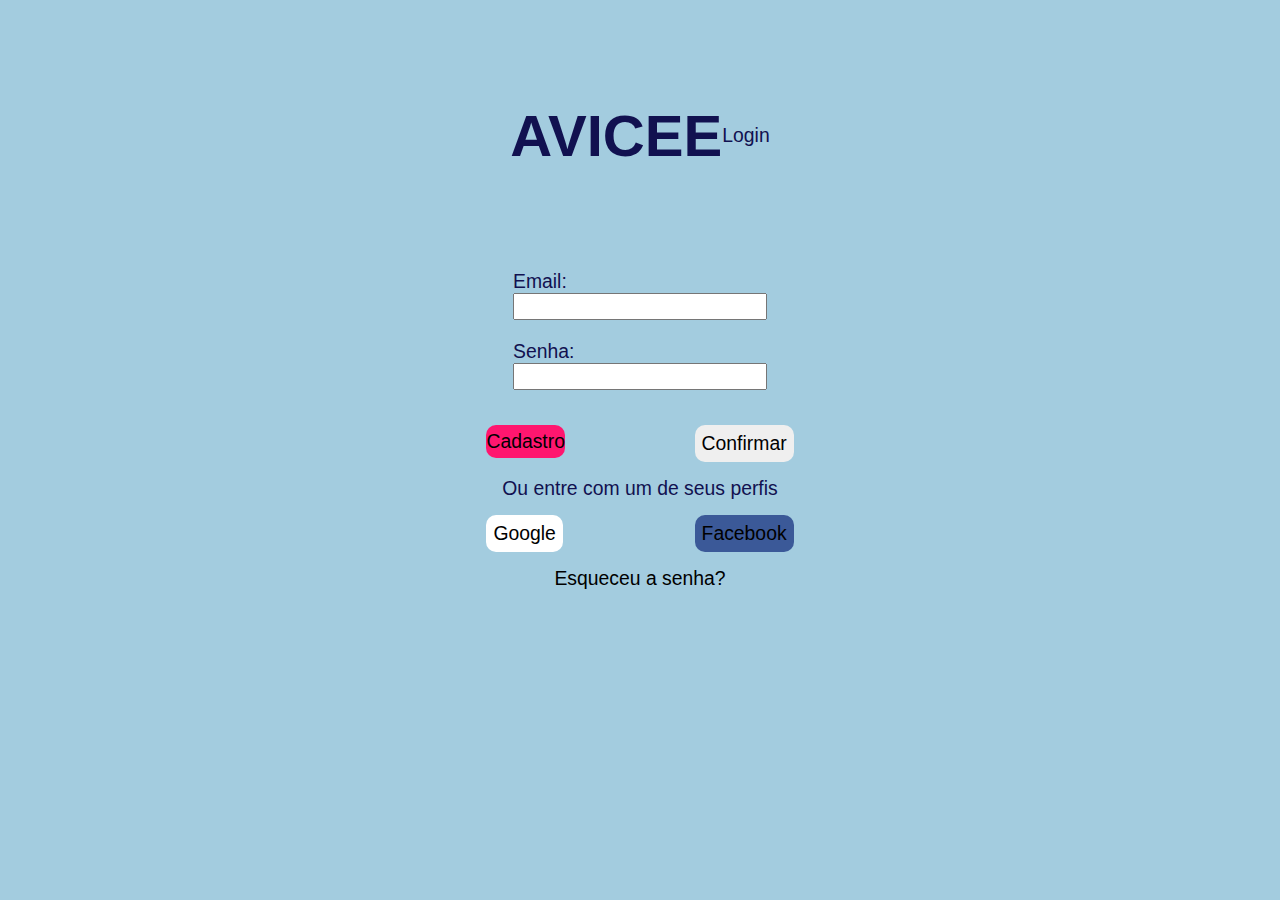
==== TIAW/Página de login/index.html @ 97147968 "Rename Login.html to index.html" ====
<!DOCTYPE html>
<html lang="en">

<head>
    <meta charset="UTF-8">
    <meta http-equiv="X-UA-Compatible" content="IE=edge">
    <meta name="viewport" content="width=device-width, initial-scale=1.0">
    <link rel="stylesheet" href="login.css">
    <title>Tela de Login</title>
</head>

<body>
    <main>
        <section class="titulo">
            <h1>AVICEE</h1>
            <p>Login</p>
        </section>
        <section class="conteudo">
            <div class="login">
                <fieldset class="fieldset1">
                <label>Email:</label>
                <input type="text" class="credencial">
                <label>Senha:</label>
                <input type="text" class="credencial">
            </fieldset>

            <fieldset>
                <div class="cadastrobotao">
                    <a href="Cadastro.html"><button class="botaocadastro">Cadastro</button></a>
                    <a href="/TIAW/Calendário/Calendario.html"><button class="botaoconfirma">Confirmar</button></a>
                </div>
                <p>Ou entre com um de seus perfis</p>
                <div class="botoes">
                    <button class="gg">Google</button><button class="face">Facebook</button>
                </div>
                <p><a href="#">Esqueceu a senha?</a></p>
            </fieldset>
            </div>
        </section>
    </main>
</body>

</html>
---- TIAW/Página de login/login.css ----
*
{
    margin: 0;
    padding: 0;
    font-size: 1.1rem;
    font-family: Arial, Helvetica, sans-serif;
}

html
{
    height: 100%;
}

main
{
    position: absolute;
    height: 100%;
    width: 100%;
    background-color: rgb(163, 204, 223);
}

.titulo
{
    display: flex;
    justify-content: center;
    align-items: center;
    height: 30%;
}

.conteudo
{
    height: 70%;
}

/*parte login*/

.login
{
    padding: 0 10%;
}

.login h3
{
    padding-bottom: 30px;
}

.credencial
{
    margin-bottom: 20px;
}

/*textos*/

main
{
    color: rgb(17, 17, 80);
}


h1
{
    font-size: 300%;
}


label {
  display: block;
}

.fieldset1 {
  width: 20%;

}

fieldset{
  width: 30%;
  margin: 0 auto;
  border-style:none;
}

h3
{
    font-size: 150%
  left
}

.login p
{
    text-align: center;
}

/*botoes*/

a{
    text-decoration: none;
    color: black;
}

button
{
    padding: 7px;
    color: black;
    border: none;
    border-radius: 10px;
}

.botoes
{
  display: flex;
  justify-content: space-between;
}

.botoes .gg
{
    background-color: white;
}
.botoes .face
{
  margin-left:auto;
    background-color: #3b5998;
}
.cadastrobotao
{
  display: flex;
  justify-content: space-between;
}
.botaocadastro 
{
    background-color: rgb(255, 22, 111);
    padding: 5px 0px;
}
.botaoconfirma
{
  margin-left:auto;
  background-color: none;
}

.cadastrobotao, .botoes{
  padding: 15px 0;
}
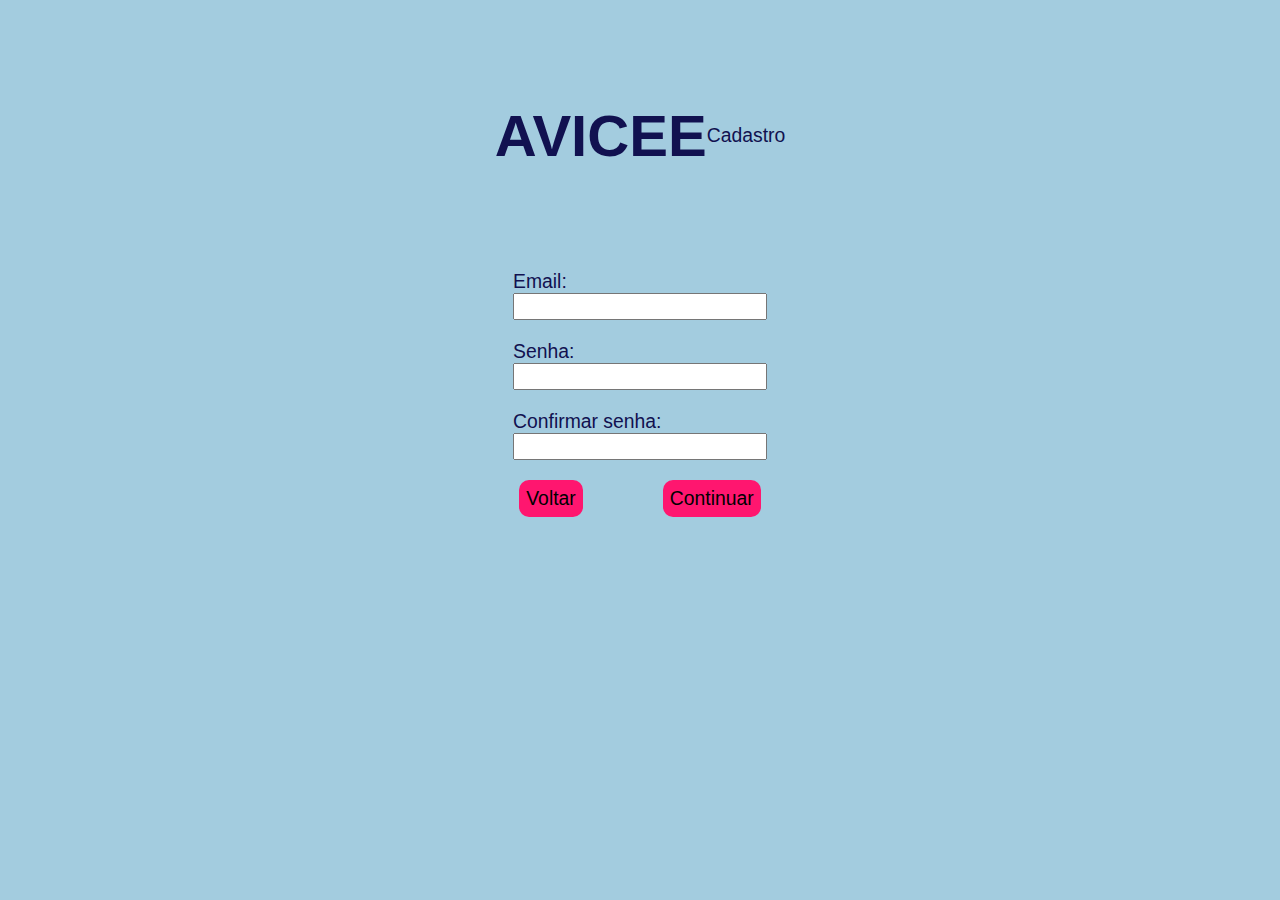
==== commit 5616ef29: "Rename Cadastro.html to index.html" ====
--- a/TIAW/Página de login/index.html
+++ b/TIAW/Página de login/index.html
@@ -5,36 +5,31 @@
     <meta charset="UTF-8">
     <meta http-equiv="X-UA-Compatible" content="IE=edge">
     <meta name="viewport" content="width=device-width, initial-scale=1.0">
-    <link rel="stylesheet" href="login.css">
-    <title>Tela de Login</title>
+    <link rel="stylesheet" href="cadastro.css">
+    <title>Tela de Cadastro</title>
 </head>
 
 <body>
     <main>
         <section class="titulo">
             <h1>AVICEE</h1>
-            <p>Login</p>
+            <p>Cadastro</p>
         </section>
         <section class="conteudo">
-            <div class="login">
+            <div class="cadastro">
                 <fieldset class="fieldset1">
                 <label>Email:</label>
-                <input type="text" class="credencial">
+                <input type="text">
                 <label>Senha:</label>
-                <input type="text" class="credencial">
+                <input type="text">
+                <label>Confirmar senha:</label>
+                <input type="text">
             </fieldset>
-
-            <fieldset>
-                <div class="cadastrobotao">
-                    <a href="Cadastro.html"><button class="botaocadastro">Cadastro</button></a>
-                    <a href="/TIAW/Calendário/Calendario.html"><button class="botaoconfirma">Confirmar</button></a>
+            <div class="container">
+                    <button class="voltar"><a href="Login.html">Voltar</a></button>
+                    <button class="continuar"><a href="/TIAW/Calendário/Calendario.html">Continuar</a></button>
+                
                 </div>
-                <p>Ou entre com um de seus perfis</p>
-                <div class="botoes">
-                    <button class="gg">Google</button><button class="face">Facebook</button>
-                </div>
-                <p><a href="#">Esqueceu a senha?</a></p>
-            </fieldset>
             </div>
         </section>
     </main>
--- a/TIAW/Página de login/cadastro.css
+++ b/TIAW/Página de login/cadastro.css
@@ -0,0 +1,100 @@
+*
+{
+    margin: 0;
+    padding: 0;
+    font-size: 1.1rem;
+    font-family: Arial, Helvetica;
+}
+
+html
+{
+    height: 100%;
+}
+
+main
+{
+    position: absolute;
+    height: 100%;
+    width: 100%;
+    background-color: rgb(163, 204, 223);
+}
+
+.titulo
+{
+    display: flex;
+    justify-content: center;
+    align-items: center;
+    height: 30%;
+}
+
+.conteudo
+{
+    height: 70%;
+}
+
+/*modificacao de texto*/
+
+main
+{
+    color: rgb(17, 17, 80);
+}
+
+h1
+{
+    font-size: 300%;
+}
+
+.cadastro h3
+{
+    font-size: 150%;
+    padding-bottom: 30px;
+}
+
+/*cadastro conteudo*/
+
+.cadastro
+{
+    padding: 0 10%;
+}
+
+.cadastro input
+{
+    margin-bottom: 20px;
+}
+
+/*botao*/
+
+a{
+    color: black;
+    text-decoration: none;
+}
+
+.container{
+    display: flex;
+    justify-content: space-between;
+}
+.voltar{
+    margin: 0 60px 0 auto;
+}
+.continuar{
+    margin: 0 auto 0 20px;
+}
+.container button
+{
+    display: flex;
+    padding: 7px;
+    background-color: rgb(255, 22, 111);
+    color: black;
+    border: none;
+    border-radius: 10px;
+}
+.fieldset1 {
+    width: 20%;
+  
+  }
+  
+  fieldset{
+    width: 30%;
+    margin: 0 auto;
+    border-style:none;
+  }